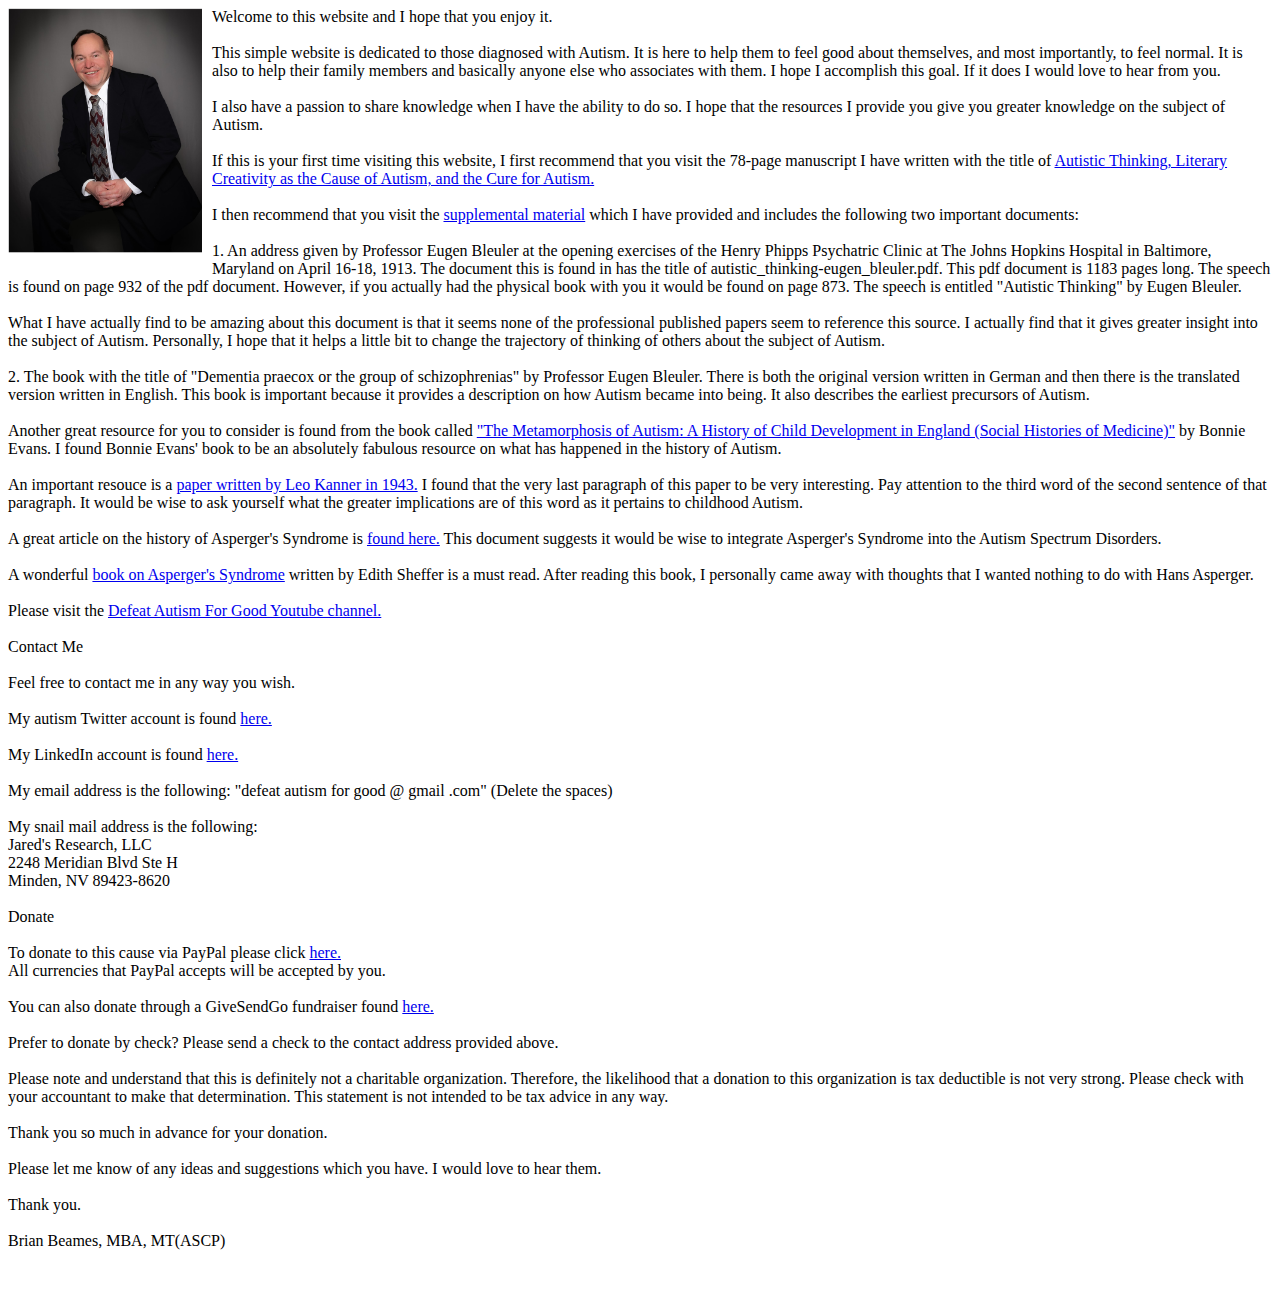
==== autism.html @ 322d4b3f "Add files via upload" ====
﻿<!DOCTYPE html PUBLIC "-//W3C//DTD XHTML 1.0 Transitional//EN" "http://www.w3.org/TR/xhtml1/DTD/xhtml1-transitional.dtd">
<html xmlns="http://www.w3.org/1999/xhtml">

<head>
<meta content="text/html; charset=utf-8" http-equiv="Content-Type" />
<title>Autism pages and contact information</title>
</head>

<body>

<img alt="my photo" src="007lowerres.jpg" style="width: 194px; height: 245px; float: left; padding-bottom: 10px; padding-right: 10px;">



Welcome to this website and I hope that you enjoy it.<br />
<br />
This simple website is dedicated to those diagnosed with Autism. It is here to help them to feel good about themselves, and most importantly, to feel normal.  It is also to help their family members and basically anyone else who associates with them.  I hope I accomplish this goal. If it does I would love to hear from you.<br />
<br />
I also have a passion to share knowledge when I have the ability to do so.  I hope that the resources I provide you give you greater knowledge on the subject of Autism.<br />
<br />
If this is your first time visiting this website, I first recommend that you visit the 78-page manuscript I have written with the title of <a href="https://osf.io/7mnvh/">Autistic Thinking, Literary Creativity as the Cause of Autism, and the Cure for Autism.</a><br />
<br />
I then recommend that you visit the <a href="https://osf.io/wjure/">supplemental material</a> which I have provided and includes the following 
two important documents:<br />
<br />

1.  An address given by Professor Eugen Bleuler at the opening exercises of the Henry Phipps Psychatric Clinic at The Johns Hopkins Hospital in Baltimore, Maryland on April 16-18, 1913.  The document this is found in has the title of autistic_thinking-eugen_bleuler.pdf.  This pdf document is 1183 pages long.  The speech is found on page 932 of the pdf document.  However, if you actually had the physical book with you it would be found on page 873.  The speech is entitled "Autistic Thinking" by Eugen Bleuler.<br />
<br />

What I have actually find to be amazing about this document is that it seems none of the professional published papers seem to reference this source.  I actually find that it gives greater insight into the subject of Autism.  Personally, I hope that it helps a little bit to change the trajectory of thinking of others about the subject of Autism.
<br />
<br />

2.  The book with the title of "Dementia praecox or the group of schizophrenias" by Professor Eugen Bleuler.  There is both the original version written in German and then there is the translated version written in English.  This book is important because it provides a description on how 
Autism became into being.  It also describes the earliest precursors 
of Autism.<br />
<br />


Another great resource for you to consider is found from the book called <a href="https://www.amazon.com/metamorphosis-autism-development-Histories-Medicine/dp/0719095921/ref=sr_1_1?ie=UTF8&amp;qid=1513631452&amp;sr=8-1&amp;keywords=metamorphosis+of+autism+by+bonnie">"The Metamorphosis of Autism: A History of Child Development in England (Social Histories of Medicine)"</a> by Bonnie Evans.  I found Bonnie Evans' book to be an absolutely fabulous resource on what has happened in the history of Autism.<br />
<br />

An important resouce is a <a href="http://simonsfoundation.s3.amazonaws.com/share/071207-leo-kanner-autistic-affective-contact.pdf">paper written by Leo Kanner in 1943.</a>  I found that the very last paragraph of this paper to be very interesting.  Pay attention to the third word of the second sentence of that paragraph.  It would be wise to ask yourself what the greater implications are of this word as it pertains to childhood Autism.<br />

<br />



A great article on the history of Asperger's Syndrome is <a href="https://www.frontiersin.org/articles/10.3389/fpsyg.2015.02024/full">found here.</a>  This document suggests it would be wise to integrate Asperger's Syndrome into the Autism Spectrum Disorders.<br />
<br />

A wonderful <a href="https://www.amazon.com/gp/product/B076MCVBQH/ref=ppx_yo_dt_b_d_asin_title_o02?ie=UTF8&amp;psc=1">book on Asperger's Syndrome</a> written by Edith Sheffer is a must read.  After reading this book, I personally came away with thoughts that I wanted nothing to do with Hans Asperger.<br />

<br />

Please visit the <a href="https://www.youtube.com/channel/UCXhwbunuZLoZw6gDPuiXXww">
Defeat Autism For Good Youtube channel.</a><br />

<br />

Contact Me<br />
<br />

Feel free to contact me in any way you wish.<br />
<br />

My autism Twitter account is found <a href="https://twitter.com/defeatautism4gd">here.</a><br />
<br />

My LinkedIn account is found <a href="https://www.linkedin.com/in/brian-beames-mba-mt-ascp/">here.</a><br />
<br />

My email address is the following:  "defeat autism for good @ gmail .com" (Delete the spaces)<br />
<br />

My snail mail address is the following:<br />
Jared's Research, LLC<br />
2248 Meridian Blvd Ste H<br />
Minden, NV 89423-8620<br />

<br />

Donate<br />
<br />


To donate to this cause 
via PayPal please click <a href="https://www.paypal.me/JaredsResearchLLC">here.</a><br />

All currencies that PayPal accepts will be accepted by you.<br />
<br />
		
You can also donate through a GiveSendGo fundraiser found <a href="https://www.givesendgo.com/defeatautismforgood">here.</a><br />
<br />

Prefer to donate by check? Please send a check to the contact address provided above.<br />
<br />

Please note and understand that this is definitely not a charitable organization. Therefore, the likelihood that a donation to this organization is tax deductible is not very strong.  Please check with your accountant to make that determination.  This statement is not intended to be tax advice in any way.  <br />
<br />

Thank you so much in advance for your donation.<br />
<br />
Please let me know of any ideas and suggestions which you have. 
I would love to hear them.<br />
<br />
Thank you.<br />
<br />

Brian Beames, MBA, MT(ASCP)<br />

<br />

<br />


</body>

</html>
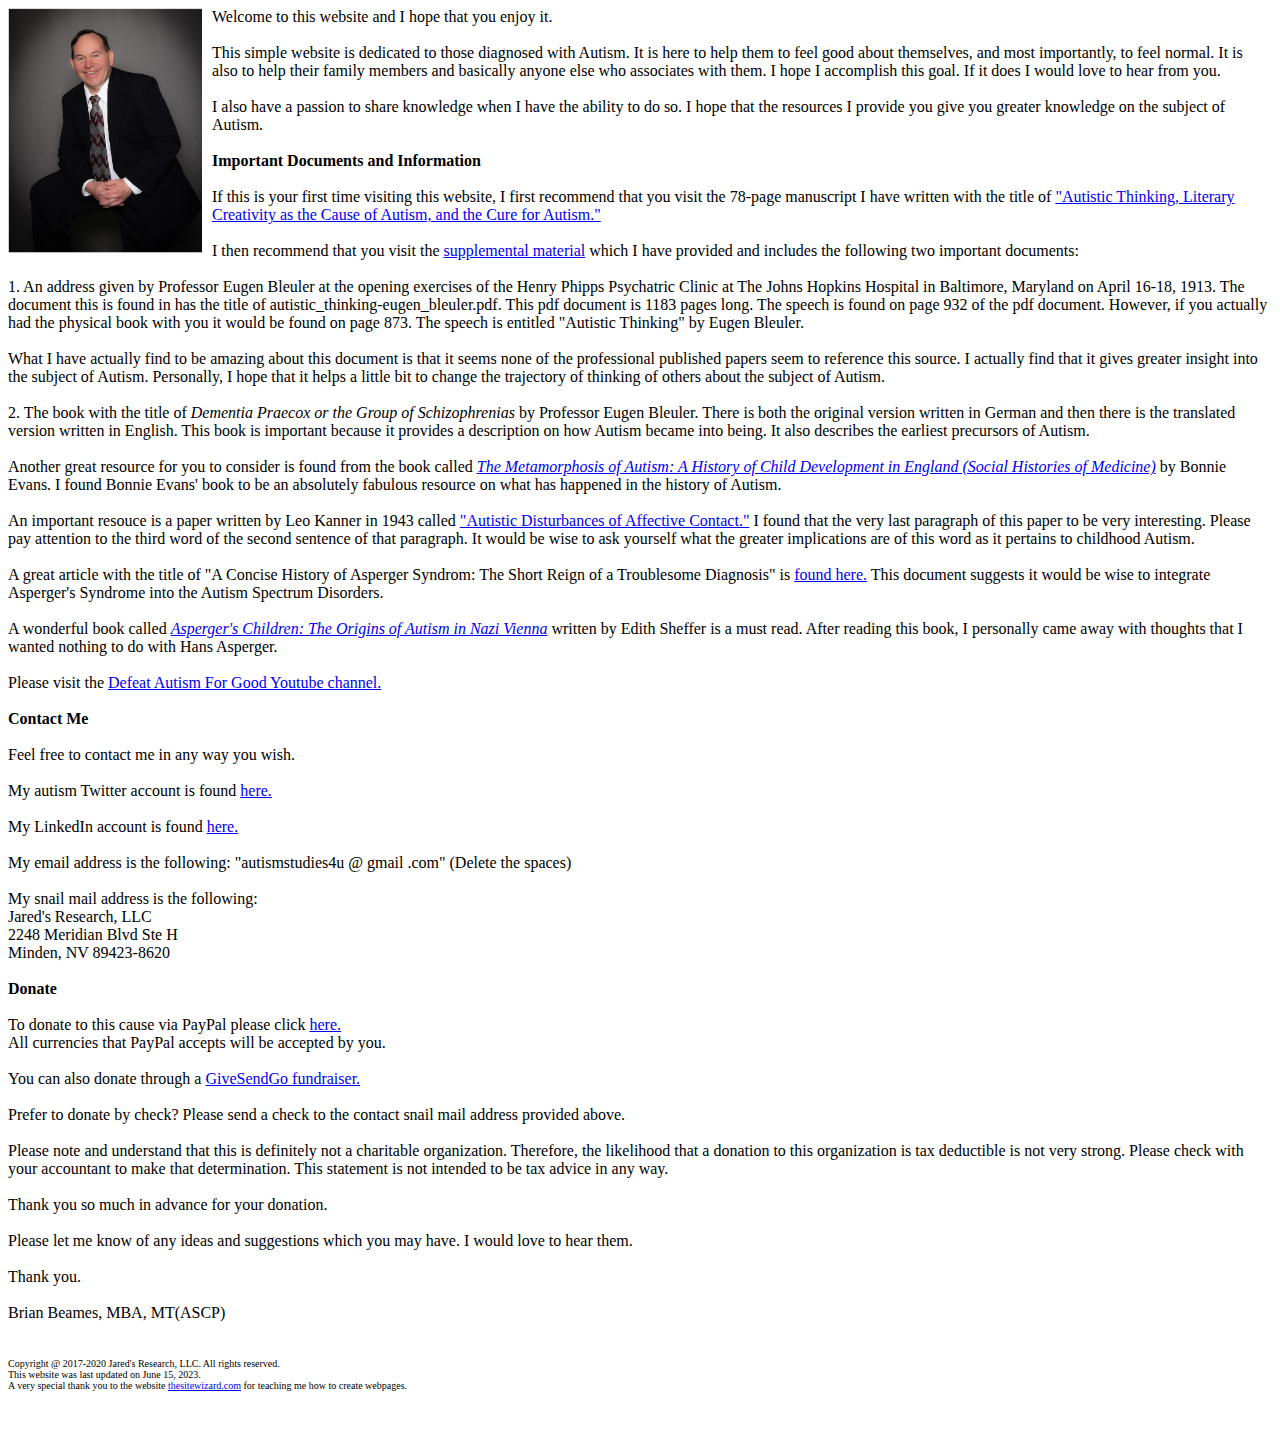
==== commit 87715231: "Add files via upload" ====
--- a/autism.html
+++ b/autism.html
@@ -4,6 +4,11 @@
 <head>
 <meta content="text/html; charset=utf-8" http-equiv="Content-Type" />
 <title>Autism pages and contact information</title>
+<style type="text/css">
+.auto-style1 {
+	font-size: x-small;
+}
+</style>
 </head>
 
 <body>
@@ -18,7 +23,10 @@
 <br />
 I also have a passion to share knowledge when I have the ability to do so.  I hope that the resources I provide you give you greater knowledge on the subject of Autism.<br />
 <br />
-If this is your first time visiting this website, I first recommend that you visit the 78-page manuscript I have written with the title of <a href="https://osf.io/7mnvh/">Autistic Thinking, Literary Creativity as the Cause of Autism, and the Cure for Autism.</a><br />
+<b>Important Documents and Information</b><br />
+<br />
+If this is your first time visiting this website, I first recommend that you visit the 78-page manuscript I have written with the title of <a href="https://osf.io/7mnvh/">
+"Autistic Thinking, Literary Creativity as the Cause of Autism, and the Cure for Autism."</a><br />
 <br />
 I then recommend that you visit the <a href="https://osf.io/wjure/">supplemental material</a> which I have provided and includes the following 
 two important documents:<br />
@@ -31,25 +39,28 @@
 <br />
 <br />
 
-2.  The book with the title of "Dementia praecox or the group of schizophrenias" by Professor Eugen Bleuler.  There is both the original version written in German and then there is the translated version written in English.  This book is important because it provides a description on how 
+2.  The book with the title of <i>Dementia Praecox or the Group of Schizophrenias</i> by Professor Eugen Bleuler.  There is both the original version written in German and then there is the translated version written in English.  This book is important because it provides a description on how 
 Autism became into being.  It also describes the earliest precursors 
 of Autism.<br />
 <br />
 
 
-Another great resource for you to consider is found from the book called <a href="https://www.amazon.com/metamorphosis-autism-development-Histories-Medicine/dp/0719095921/ref=sr_1_1?ie=UTF8&amp;qid=1513631452&amp;sr=8-1&amp;keywords=metamorphosis+of+autism+by+bonnie">"The Metamorphosis of Autism: A History of Child Development in England (Social Histories of Medicine)"</a> by Bonnie Evans.  I found Bonnie Evans' book to be an absolutely fabulous resource on what has happened in the history of Autism.<br />
+Another great resource for you to consider is found from the book called 
+<i> <a href="https://www.amazon.com/metamorphosis-autism-development-Histories-Medicine/dp/0719095921/ref=sr_1_1?ie=UTF8&amp;qid=1513631452&amp;sr=8-1&amp;keywords=metamorphosis+of+autism+by+bonnie">The Metamorphosis of Autism: A History of Child Development in England (Social Histories of Medicine)</a></i> by Bonnie Evans.  I found Bonnie Evans' book to be an absolutely fabulous resource on what has happened in the history of Autism.<br />
 <br />
 
-An important resouce is a <a href="http://simonsfoundation.s3.amazonaws.com/share/071207-leo-kanner-autistic-affective-contact.pdf">paper written by Leo Kanner in 1943.</a>  I found that the very last paragraph of this paper to be very interesting.  Pay attention to the third word of the second sentence of that paragraph.  It would be wise to ask yourself what the greater implications are of this word as it pertains to childhood Autism.<br />
+An important resouce is a paper written by Leo Kanner in 1943 called <a href="http://simonsfoundation.s3.amazonaws.com/share/071207-leo-kanner-autistic-affective-contact.pdf">"Autistic Disturbances of Affective Contact."</a>  I found that the very last paragraph of this paper to be very interesting.  
+Please pay attention to the third word of the second sentence of that paragraph.  It would be wise to ask yourself what the greater implications are of this word as it pertains to childhood Autism.<br />
 
 <br />
 
 
 
-A great article on the history of Asperger's Syndrome is <a href="https://www.frontiersin.org/articles/10.3389/fpsyg.2015.02024/full">found here.</a>  This document suggests it would be wise to integrate Asperger's Syndrome into the Autism Spectrum Disorders.<br />
+A great article 
+with the title of "A Concise History of Asperger Syndrom: The Short Reign of a Troublesome Diagnosis"  is <a href="https://www.frontiersin.org/articles/10.3389/fpsyg.2015.02024/full">found here.</a>  This document suggests it would be wise to integrate Asperger's Syndrome into the Autism Spectrum Disorders.<br />
 <br />
 
-A wonderful <a href="https://www.amazon.com/gp/product/B076MCVBQH/ref=ppx_yo_dt_b_d_asin_title_o02?ie=UTF8&amp;psc=1">book on Asperger's Syndrome</a> written by Edith Sheffer is a must read.  After reading this book, I personally came away with thoughts that I wanted nothing to do with Hans Asperger.<br />
+A wonderful book called <i> <a href="https://www.amazon.com/gp/product/B076MCVBQH/ref=ppx_yo_dt_b_d_asin_title_o02?ie=UTF8&amp;psc=1">Asperger's Children: The Origins of Autism in Nazi Vienna</a></i> written by Edith Sheffer is a must read.  After reading this book, I personally came away with thoughts that I wanted nothing to do with Hans Asperger.<br />
 
 <br />
 
@@ -58,7 +69,7 @@
 
 <br />
 
-Contact Me<br />
+<b>Contact Me</b><br />
 <br />
 
 Feel free to contact me in any way you wish.<br />
@@ -70,7 +81,7 @@
 My LinkedIn account is found <a href="https://www.linkedin.com/in/brian-beames-mba-mt-ascp/">here.</a><br />
 <br />
 
-My email address is the following:  "defeat autism for good @ gmail .com" (Delete the spaces)<br />
+My email address is the following:  "autismstudies4u @ gmail .com" (Delete the spaces)<br />
 <br />
 
 My snail mail address is the following:<br />
@@ -80,7 +91,7 @@
 
 <br />
 
-Donate<br />
+<b>Donate</b><br />
 <br />
 
 
@@ -90,10 +101,10 @@
 All currencies that PayPal accepts will be accepted by you.<br />
 <br />
 		
-You can also donate through a GiveSendGo fundraiser found <a href="https://www.givesendgo.com/defeatautismforgood">here.</a><br />
+You can also donate through a <a href="https://www.givesendgo.com/defeatautismforgood">GiveSendGo fundraiser.</a><br />
 <br />
 
-Prefer to donate by check? Please send a check to the contact address provided above.<br />
+Prefer to donate by check? Please send a check to the contact snail mail address provided above.<br />
 <br />
 
 Please note and understand that this is definitely not a charitable organization. Therefore, the likelihood that a donation to this organization is tax deductible is not very strong.  Please check with your accountant to make that determination.  This statement is not intended to be tax advice in any way.  <br />
@@ -101,16 +112,24 @@
 
 Thank you so much in advance for your donation.<br />
 <br />
-Please let me know of any ideas and suggestions which you have. 
+Please let me know of any ideas and suggestions which you may have. 
 I would love to hear them.<br />
 <br />
 Thank you.<br />
 <br />
 
 Brian Beames, MBA, MT(ASCP)<br />
-
+<br />
+<br />
+<span class="auto-style1">
+Copyright @ 2017-2020 Jared's Research, LLC.  All rights reserved.<br />
+This website was last updated on June 15, 2023.
 <br />
 
+A very special thank you to the website <a href="https://www.thesitewizard.com/" target="_top">thesitewizard.com</a> for teaching me how to create webpages.<br />
+
+</span>
+<br />
 <br />
 
 
